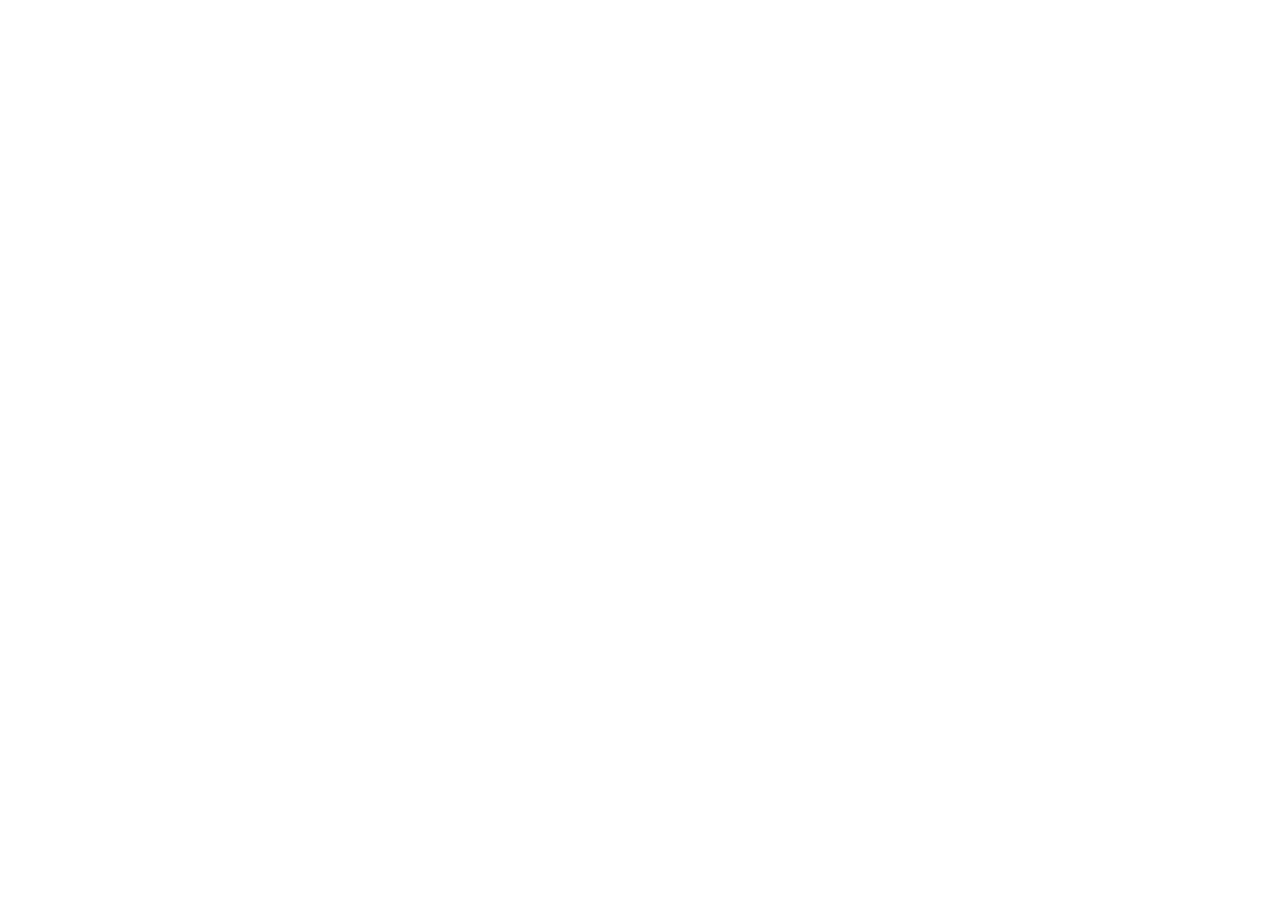
==== index.html @ 10f6bbfb "Update index.html" ====
<!doctype html>
<html>
    <head>
        <!-- Recommended meta tags -->
        <meta charset="UTF-8">
        <meta name="viewport" content="width=device-width,initial-scale=1.0">
        <!-- PyScript CSS -->
        <link rel="stylesheet" href="https://pyscript.net/releases/2024.3.1/core.css">
        <!-- This script tag bootstraps PyScript -->
        <script type="module" src="https://pyscript.net/releases/2024.3.1/core.js"></script>
    </head>
    <body>
<script type="mpy" src="main.py"></script>
    </body>
</html>
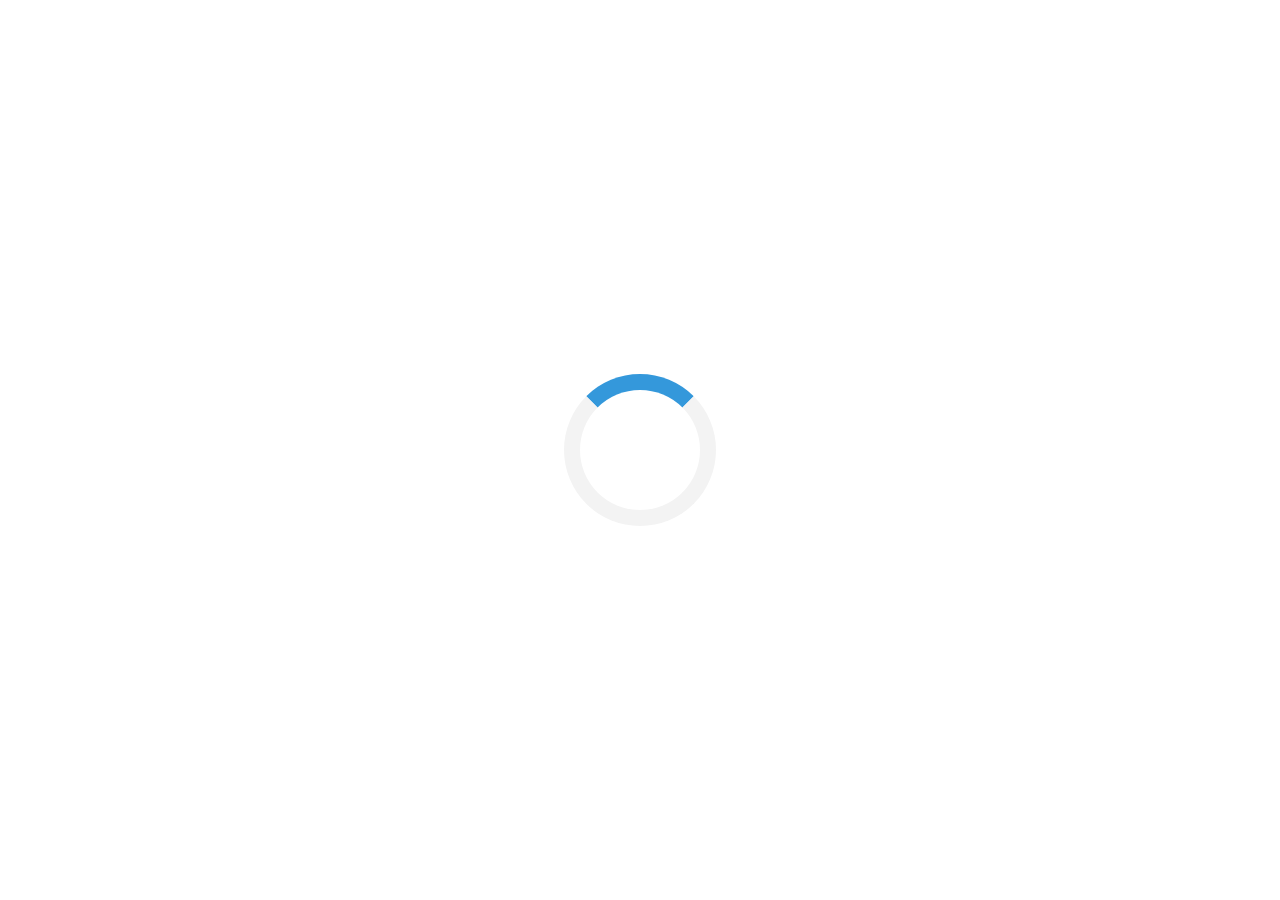
==== commit 6b99cad8: "Create index.html" ====
--- a/index.html
+++ b/index.html
@@ -1,16 +1,52 @@
-<!doctype html>
+<!DOCTYPE html>
 <html>
-    <head>
-        <!-- Recommended meta tags -->
-        <meta charset="UTF-8">
-        <meta name="viewport" content="width=device-width,initial-scale=1.0">
-        <!-- PyScript CSS -->
-        <link rel="stylesheet" href="https://pyscript.net/releases/2024.3.1/core.css">
-        <!-- This script tag bootstraps PyScript -->
-        <script type="module" src="https://pyscript.net/releases/2024.3.1/core.js"></script>
-    </head>
-    <body>
-<script type="mpy" src="main.py"></script>
-    </body>
+<head>
+  <meta charset="UTF-8">
+        <!--  CSS -->
+  <link rel="stylesheet" href="mystyle.css">
+        <!--  CSS -->
+  
+<style>
+/* Center the loader */
+#loader {
+  position: absolute;
+  left: 50%;
+  top: 50%;
+  z-index: 1;
+  width: 120px;
+  height: 120px;
+  margin: -76px 0 0 -76px;
+  border: 16px solid #f3f3f3;
+  border-radius: 50%;
+  border-top: 16px solid #3498db;
+  -webkit-animation: spin 2s linear infinite;
+  animation: spin 2s linear infinite;
+}
+
+@-webkit-keyframes spin {
+  0% { -webkit-transform: rotate(0deg); }
+  100% { -webkit-transform: rotate(360deg); }
+}
+
+@keyframes spin {
+  0% { transform: rotate(0deg); }
+  100% { transform: rotate(360deg); }
+}
+</style>
+</head>
+<body onload="myFunction()" style="margin:0;">
+<div id="loader"></div>
+<script>
+var myVar;
+
+function myFunction() {
+  myVar = setTimeout(showPage, 3000);
+}
+
+function showPage() {
+  document.getElementById("loader").style.display = "none";
+  document.getElementById("myDiv").style.display = "block";
+}
+</script>
+</body>
 </html>
-
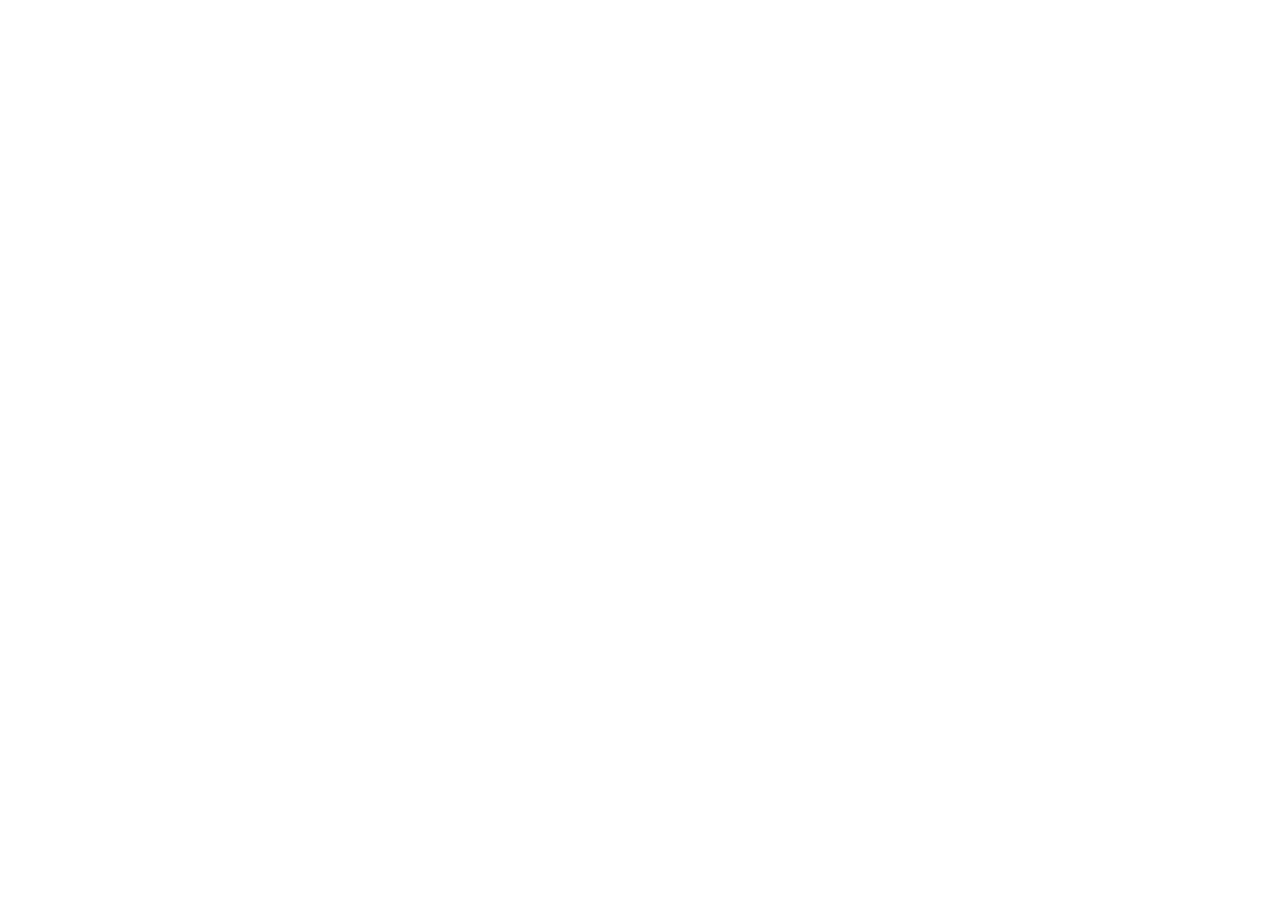
==== commit 8734feeb: "Update index.html" ====
--- a/index.html
+++ b/index.html
@@ -3,50 +3,10 @@
 <head>
   <meta charset="UTF-8">
         <!--  CSS -->
-  <link rel="stylesheet" href="mystyle.css">
+  <link rel="stylesheet" href="loader.css">
         <!--  CSS -->
-  
-<style>
-/* Center the loader */
-#loader {
-  position: absolute;
-  left: 50%;
-  top: 50%;
-  z-index: 1;
-  width: 120px;
-  height: 120px;
-  margin: -76px 0 0 -76px;
-  border: 16px solid #f3f3f3;
-  border-radius: 50%;
-  border-top: 16px solid #3498db;
-  -webkit-animation: spin 2s linear infinite;
-  animation: spin 2s linear infinite;
-}
-
-@-webkit-keyframes spin {
-  0% { -webkit-transform: rotate(0deg); }
-  100% { -webkit-transform: rotate(360deg); }
-}
-
-@keyframes spin {
-  0% { transform: rotate(0deg); }
-  100% { transform: rotate(360deg); }
-}
-</style>
 </head>
-<body onload="myFunction()" style="margin:0;">
-<div id="loader"></div>
-<script>
-var myVar;
-
-function myFunction() {
-  myVar = setTimeout(showPage, 3000);
-}
-
-function showPage() {
-  document.getElementById("loader").style.display = "none";
-  document.getElementById("myDiv").style.display = "block";
-}
-</script>
+<body>
+  <div class="loader"></div> 
 </body>
 </html>
--- a/loader.css
+++ b/loader.css
@@ -0,0 +1 @@
+
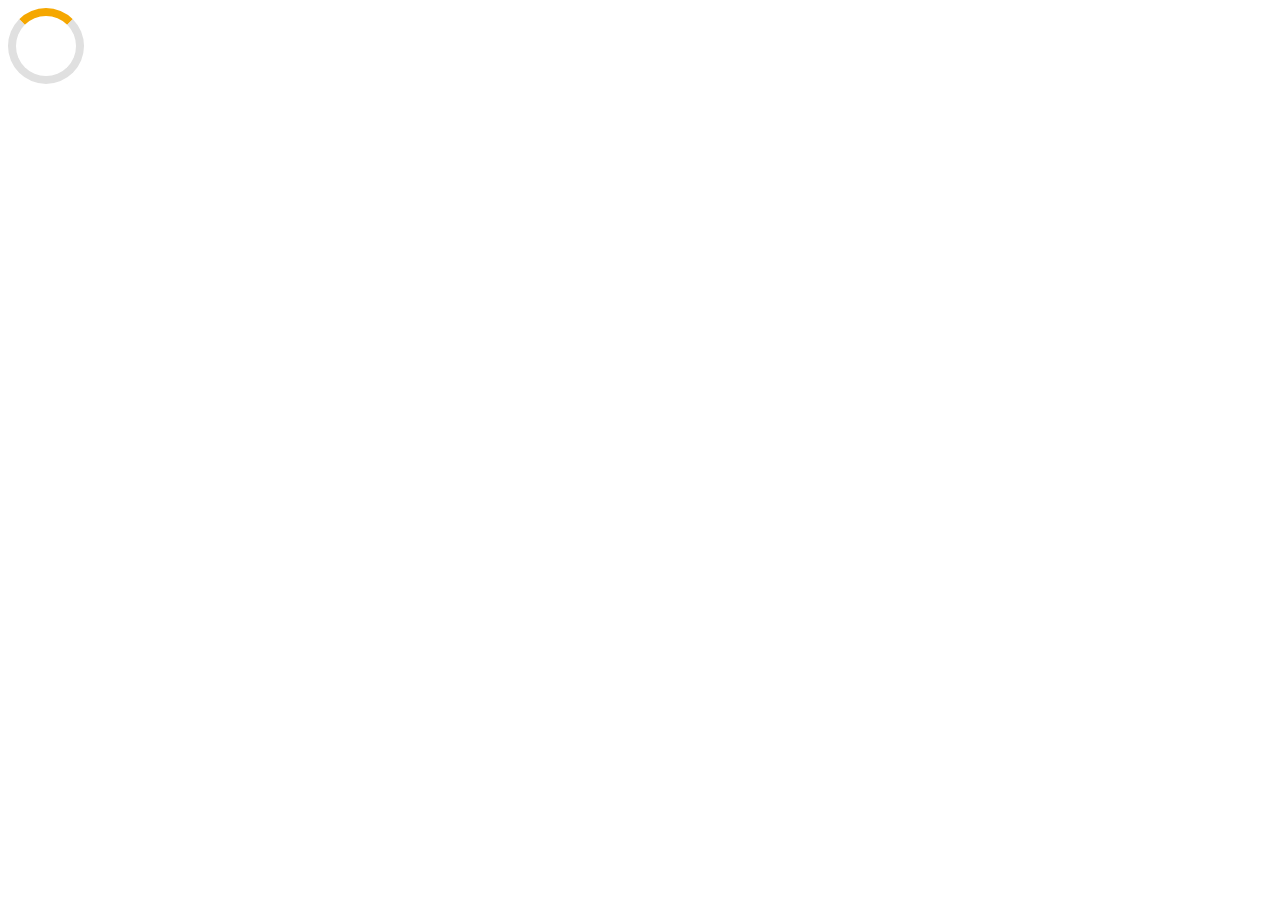
==== commit ac773b32: "Update index.html" ====
--- a/index.html
+++ b/index.html
@@ -8,5 +8,6 @@
 </head>
 <body>
   <div class="loader"></div> 
+  <script src="loaderscript.js"></script>
 </body>
 </html>
--- a/loader.css
+++ b/loader.css
@@ -1 +1,11 @@
-
+.loader {
+  width: 60px;
+  height: 60px;
+  border: 8px solid #e0e0e0;
+  border-top-color: #f5a700;
+  border-radius: 50%;
+  animation: spin 1.4s linear infinite;
+}
+@keyframes spin {
+  to { transform: rotate(360deg); }
+}
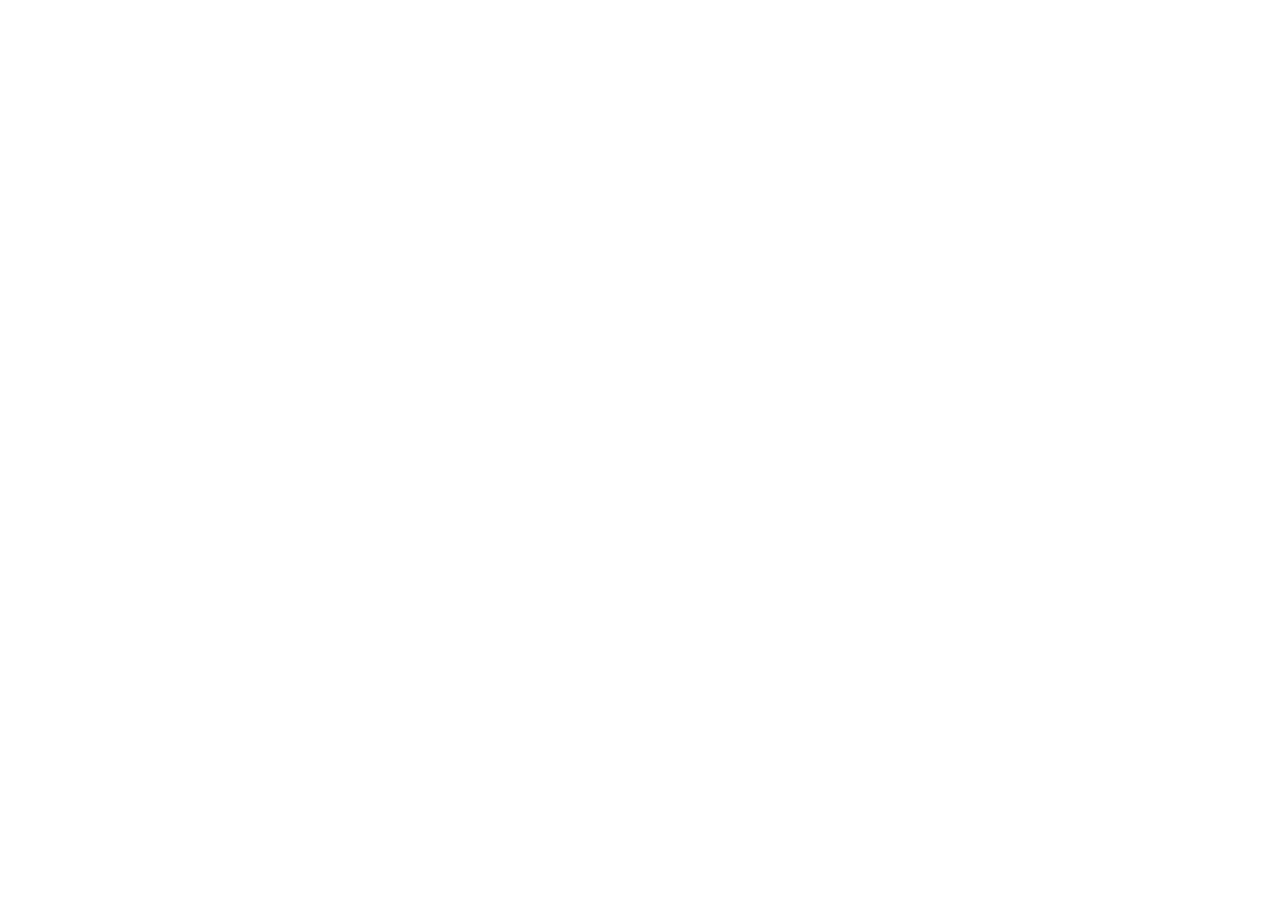
==== commit 6068f169: "Update index.html" ====
--- a/index.html
+++ b/index.html
@@ -3,9 +3,10 @@
 <head>
   <meta charset="UTF-8">
         <!--  CSS -->
-  <link rel="stylesheet" href="loader.css">
+  <link rel="stylesheet" href="">
         <!--  CSS -->
 </head>
+  <div id="preloader"</div>
 <body>
   <div class="loader"></div> 
   <script src="loaderscript.js"></script>
